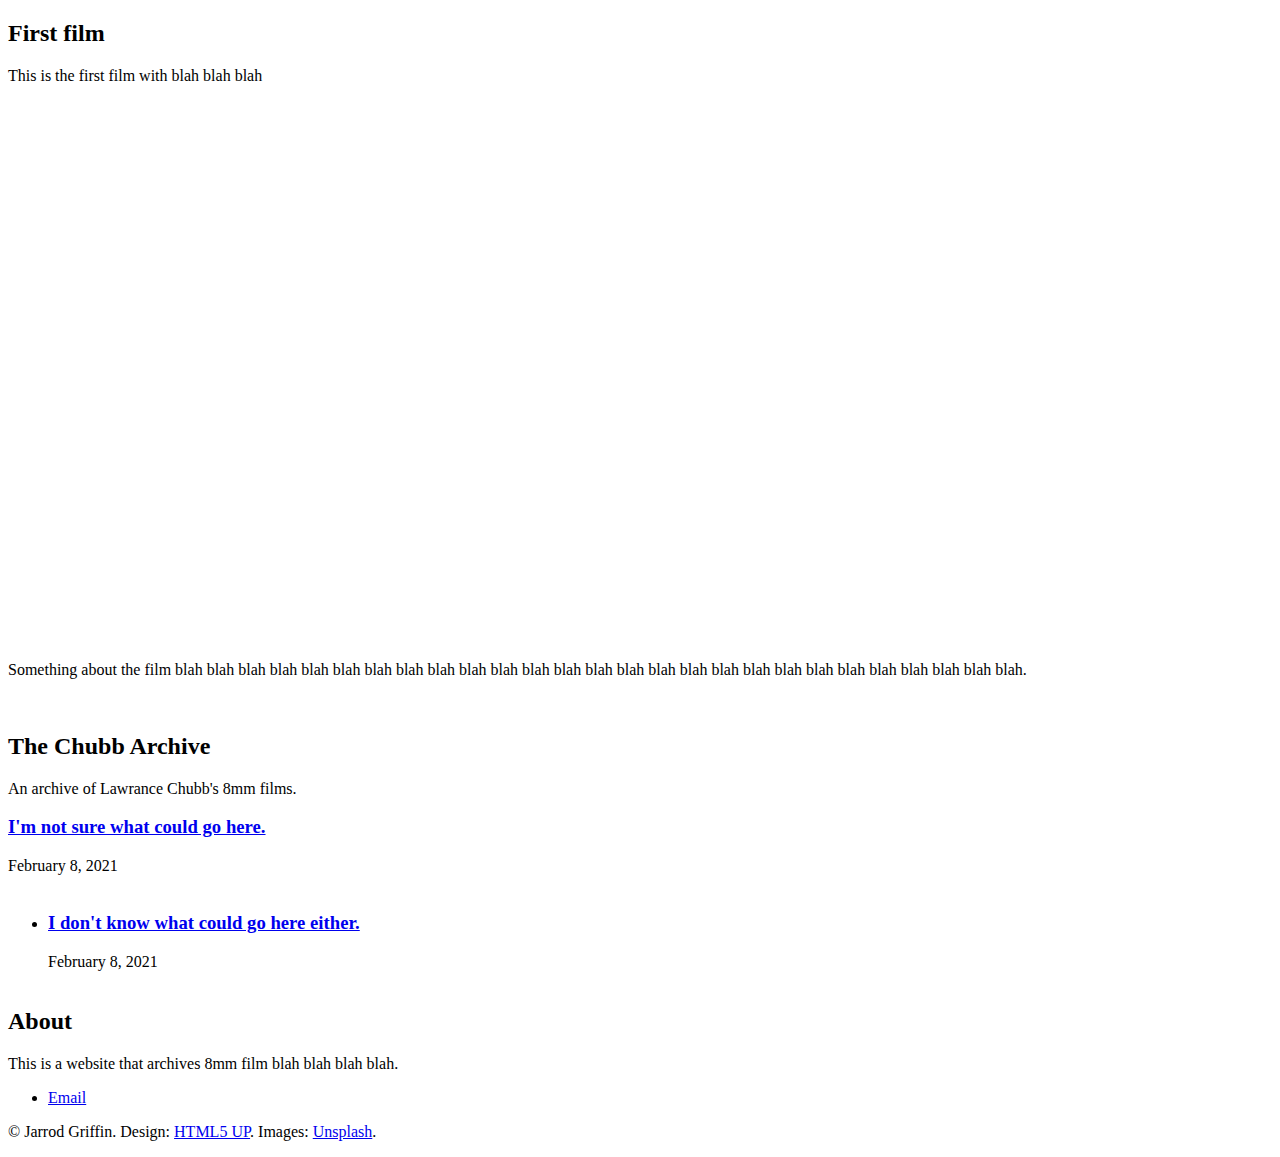
==== index.html @ 72d913a8 "updated title" ====
<!DOCTYPE HTML>
<!--
	The Chubb Archive
	html5up.net | @ajlkn
	Free for personal and commercial use under the CCA 3.0 license (html5up.net/license)
-->
<html>
	<head>
		<title>Chubb Archive</title>
		<meta charset="utf-8" />
		<meta name="viewport" content="width=device-width, initial-scale=1, user-scalable=no" />
		<link rel="stylesheet" href="assets/css/main.css" />
	</head>
	<body class="is-preload">

		<!-- Wrapper -->
			<div id="wrapper">

				<!-- Main -->
					<div id="main">

						<!-- Post -->
							<article class="post">
								<header>
									<div class="title">
										<h2>First film</h2>
										<p>This is the first film with blah blah blah</p>
									</div>
								</header>
								<div class="youtube-video-container"><iframe width="942" height="540" src="https://www.youtube.com/embed/LjCzPp-MK48" frameborder="0" allow="accelerometer; autoplay; clipboard-write; encrypted-media; gyroscope; picture-in-picture" allowfullscreen></iframe></div>
								<p>Something about the film blah blah blah blah blah blah blah blah blah blah blah blah blah blah blah blah blah blah blah blah blah blah blah blah blah blah blah.</p>
							</article>

					

						<!-- Bottom Naviation/Pagination 
							<ul class="actions pagination">
								<li><a href="" class="disabled button large previous">Previous Page</a></li>
								<li><a href="#" class="button large next">Next Page</a></li>
							</ul> -->

					</div>

				<!-- Sidebar -->
					<section id="sidebar">

						<!-- Intro -->
							<section id="intro">
								<a href="#" class="logo"><img src="images/logo.jpg" alt="" /></a>
								<header>
									<h2>The Chubb Archive</h2>
									<p>An archive of Lawrance Chubb's 8mm films.</a></p>
								</header>
							</section>

						<!-- Mini Posts -->
							<section>
								<div class="mini-posts">

									<!-- Mini Post -->
										<article class="mini-post">
											<header>
												<h3><a href="single.html">I'm not sure what could go here.</a></h3>
												<time class="published" datetime="2015-10-20">February 8, 2021</time>
												<a href="#" class="author"><img src="images/avatar.jpg" alt="" /></a>
											</header>
											<a href="single.html" class="image"><img src="images/pic04.jpg" alt="" /></a>
										</article>

								</div>
							</section>

						<!-- Posts List -->
							<section>
								<ul class="posts">
									<li>
										<article>
											<header>
												<h3><a href="single.html">I don't know what could go here either.</a></h3>
												<time class="published" datetime="2015-10-20">February 8, 2021</time>
											</header>
											<a href="single.html" class="image"><img src="images/pic08.jpg" alt="" /></a>
										</article>
									</li>
									
								</ul>
							</section>

						<!-- About -->
							<section class="blurb">
								<h2>About</h2>
								<p>This is a website that archives 8mm film blah blah blah blah.</p>
							</section>

						<!-- Footer -->
							<section id="footer">
								<ul class="icons">
									<li><a href="mailto:jsgriffin96@live.com" class="icon solid fa-envelope"><span class="label">Email</span></a></li>
								</ul>
								<p class="copyright">&copy; Jarrod Griffin. Design: <a href="http://html5up.net">HTML5 UP</a>. Images: <a href="http://unsplash.com">Unsplash</a>.</p>
							</section>

					</section>

			</div>

		<!-- Scripts -->
			<script src="assets/js/jquery.min.js"></script>
			<script src="assets/js/browser.min.js"></script>
			<script src="assets/js/breakpoints.min.js"></script>
			<script src="assets/js/util.js"></script>
			<script src="assets/js/main.js"></script>

	</body>
</html>
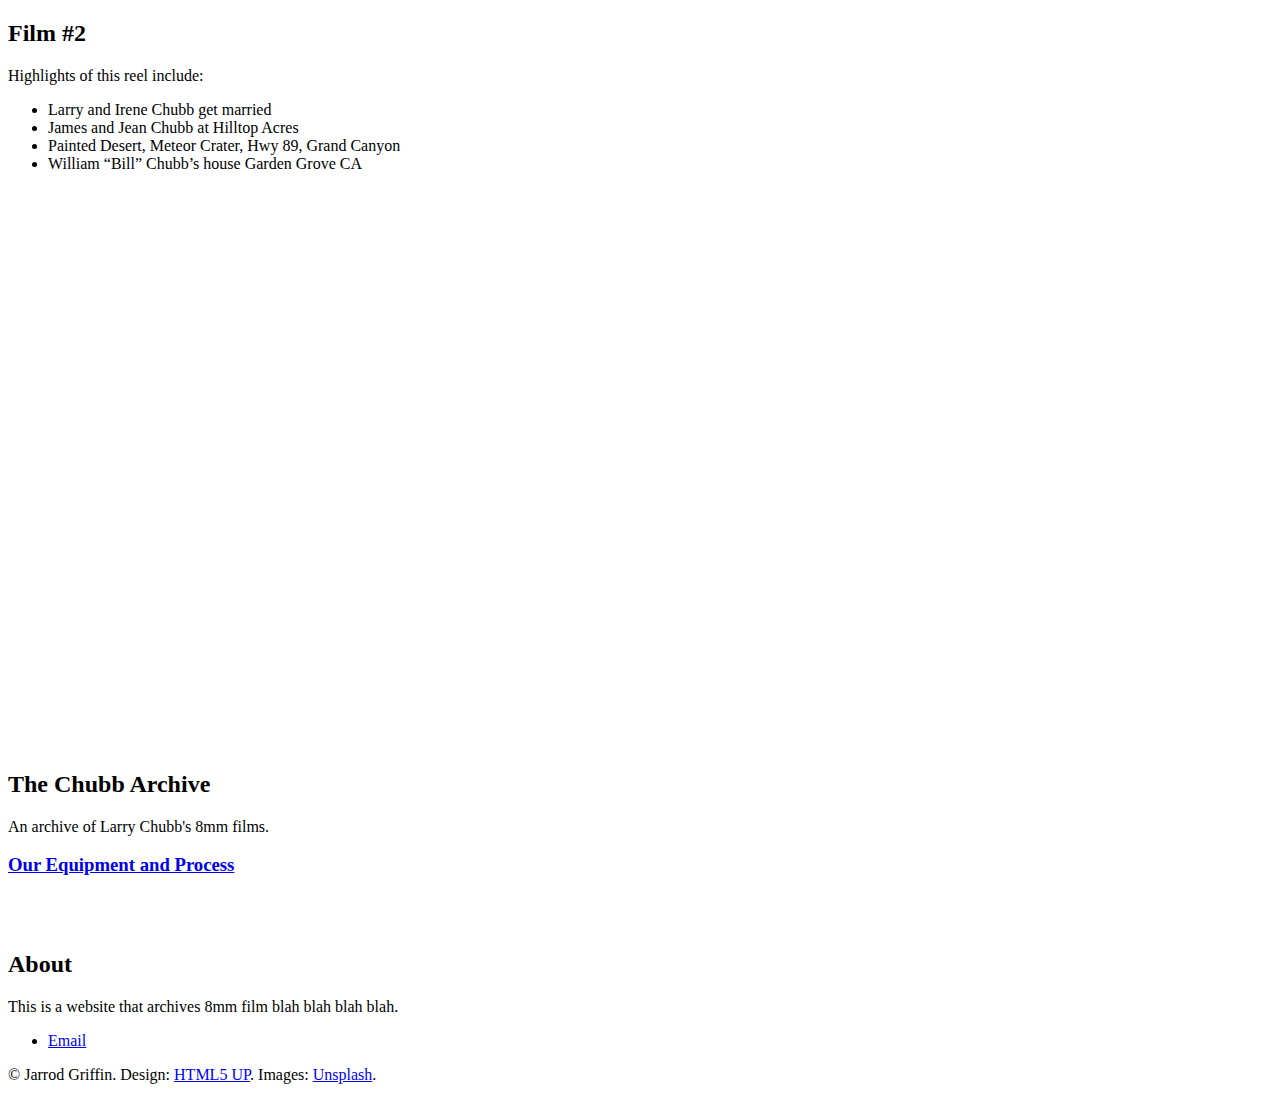
==== commit 769206fe: "added first film" ====
--- a/index.html
+++ b/index.html
@@ -23,12 +23,18 @@
 							<article class="post">
 								<header>
 									<div class="title">
-										<h2>First film</h2>
-										<p>This is the first film with blah blah blah</p>
+										<h2>Film #2</h2>
+                                        <p>Highlights of this reel include: <br />
+                                            <ul>
+                                                <li>Larry and Irene Chubb get married</li>
+                                                <li>James and Jean Chubb at Hilltop Acres</li>
+                                                <li>Painted Desert, Meteor Crater, Hwy 89, Grand Canyon</li>
+                                                <li>William “Bill” Chubb’s house Garden Grove CA</li>
+                                            </ul>
+                                        </p>
 									</div>
 								</header>
-								<div class="youtube-video-container"><iframe width="942" height="540" src="https://www.youtube.com/embed/LjCzPp-MK48" frameborder="0" allow="accelerometer; autoplay; clipboard-write; encrypted-media; gyroscope; picture-in-picture" allowfullscreen></iframe></div>
-								<p>Something about the film blah blah blah blah blah blah blah blah blah blah blah blah blah blah blah blah blah blah blah blah blah blah blah blah blah blah blah.</p>
+								<div class="youtube-video-container"><iframe width="942" height="540" src="https://www.youtube.com/embed/QwIuAGdcmQI" frameborder="0" allow="accelerometer; autoplay; clipboard-write; encrypted-media; gyroscope; picture-in-picture" allowfullscreen></iframe></div>
 							</article>
 
 					
@@ -49,7 +55,7 @@
 								<a href="#" class="logo"><img src="images/logo.jpg" alt="" /></a>
 								<header>
 									<h2>The Chubb Archive</h2>
-									<p>An archive of Lawrance Chubb's 8mm films.</a></p>
+									<p>An archive of Larry Chubb's 8mm films.</a></p>
 								</header>
 							</section>
 
@@ -60,8 +66,7 @@
 									<!-- Mini Post -->
 										<article class="mini-post">
 											<header>
-												<h3><a href="single.html">I'm not sure what could go here.</a></h3>
-												<time class="published" datetime="2015-10-20">February 8, 2021</time>
+												<h3><a href="single.html">Our Equipment and Process</a></h3>
 												<a href="#" class="author"><img src="images/avatar.jpg" alt="" /></a>
 											</header>
 											<a href="single.html" class="image"><img src="images/pic04.jpg" alt="" /></a>
@@ -70,21 +75,7 @@
 								</div>
 							</section>
 
-						<!-- Posts List -->
-							<section>
-								<ul class="posts">
-									<li>
-										<article>
-											<header>
-												<h3><a href="single.html">I don't know what could go here either.</a></h3>
-												<time class="published" datetime="2015-10-20">February 8, 2021</time>
-											</header>
-											<a href="single.html" class="image"><img src="images/pic08.jpg" alt="" /></a>
-										</article>
-									</li>
-									
-								</ul>
-							</section>
+						
 
 						<!-- About -->
 							<section class="blurb">
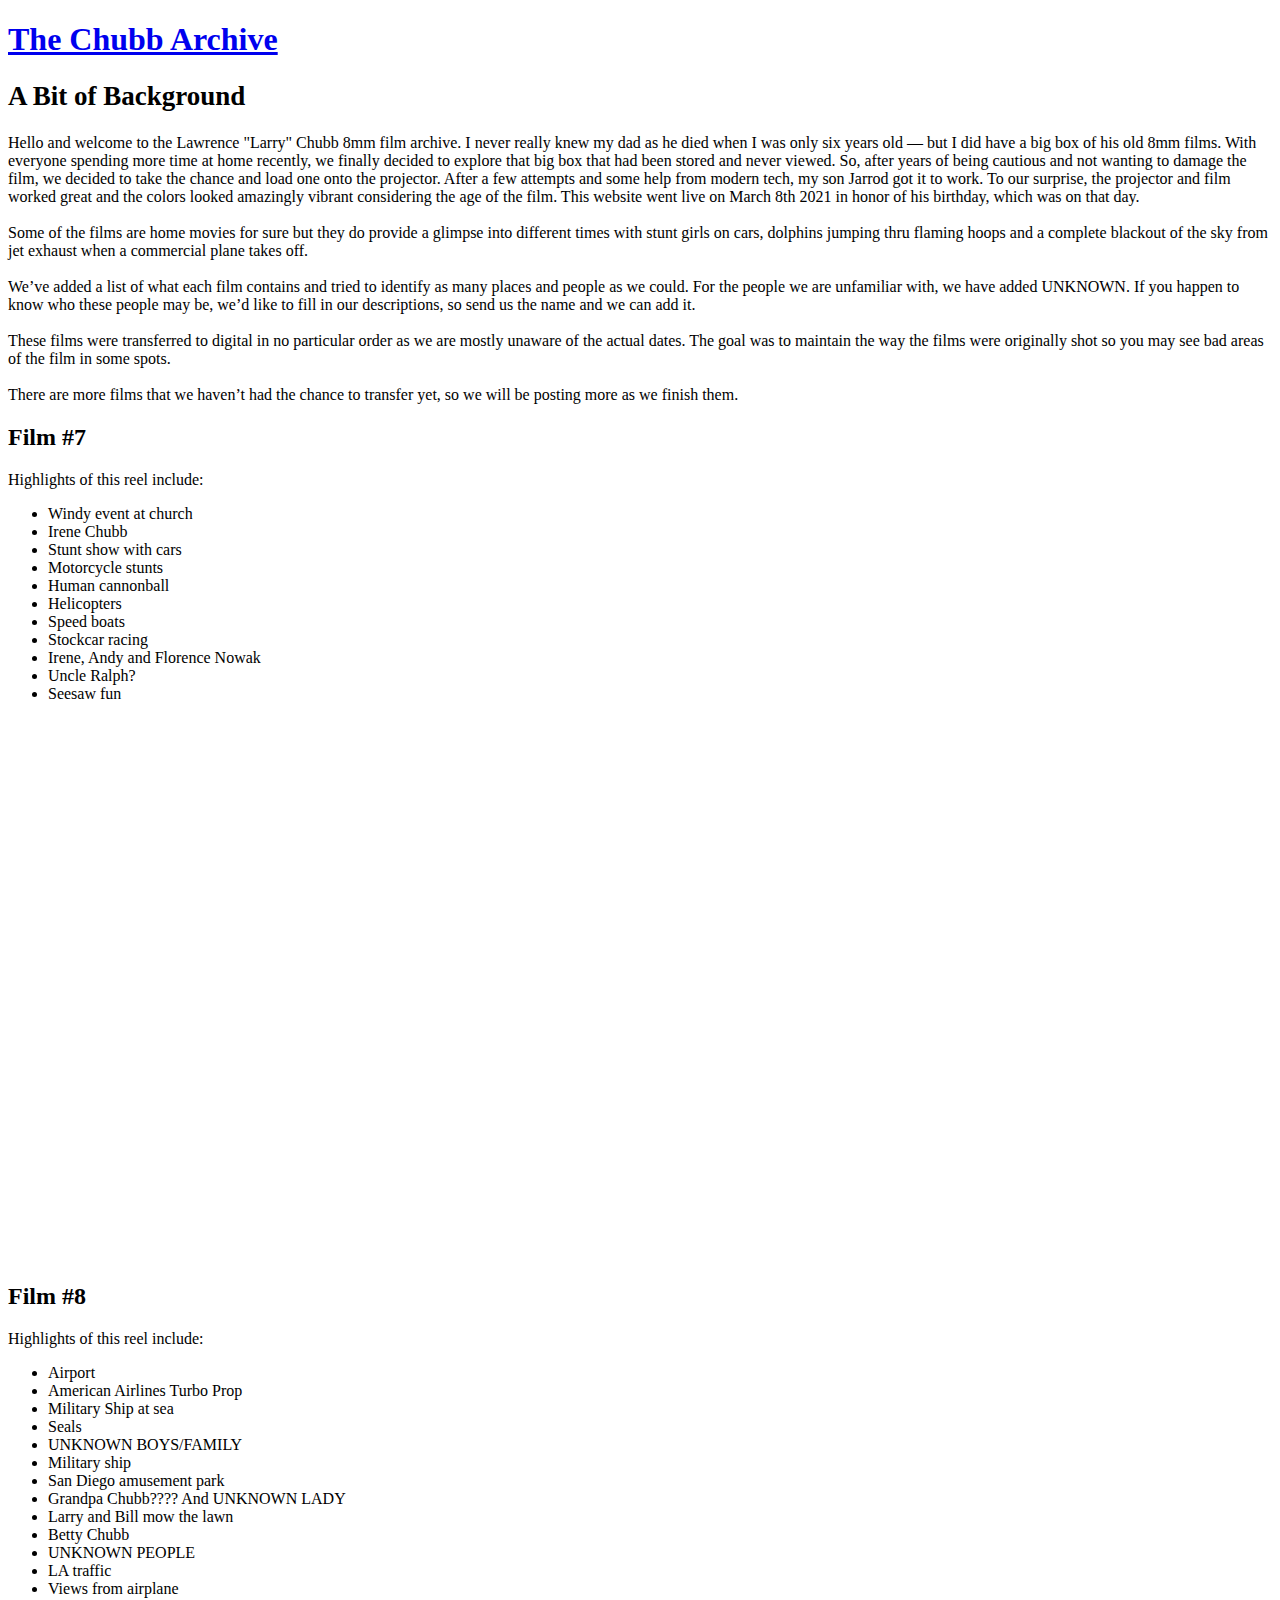
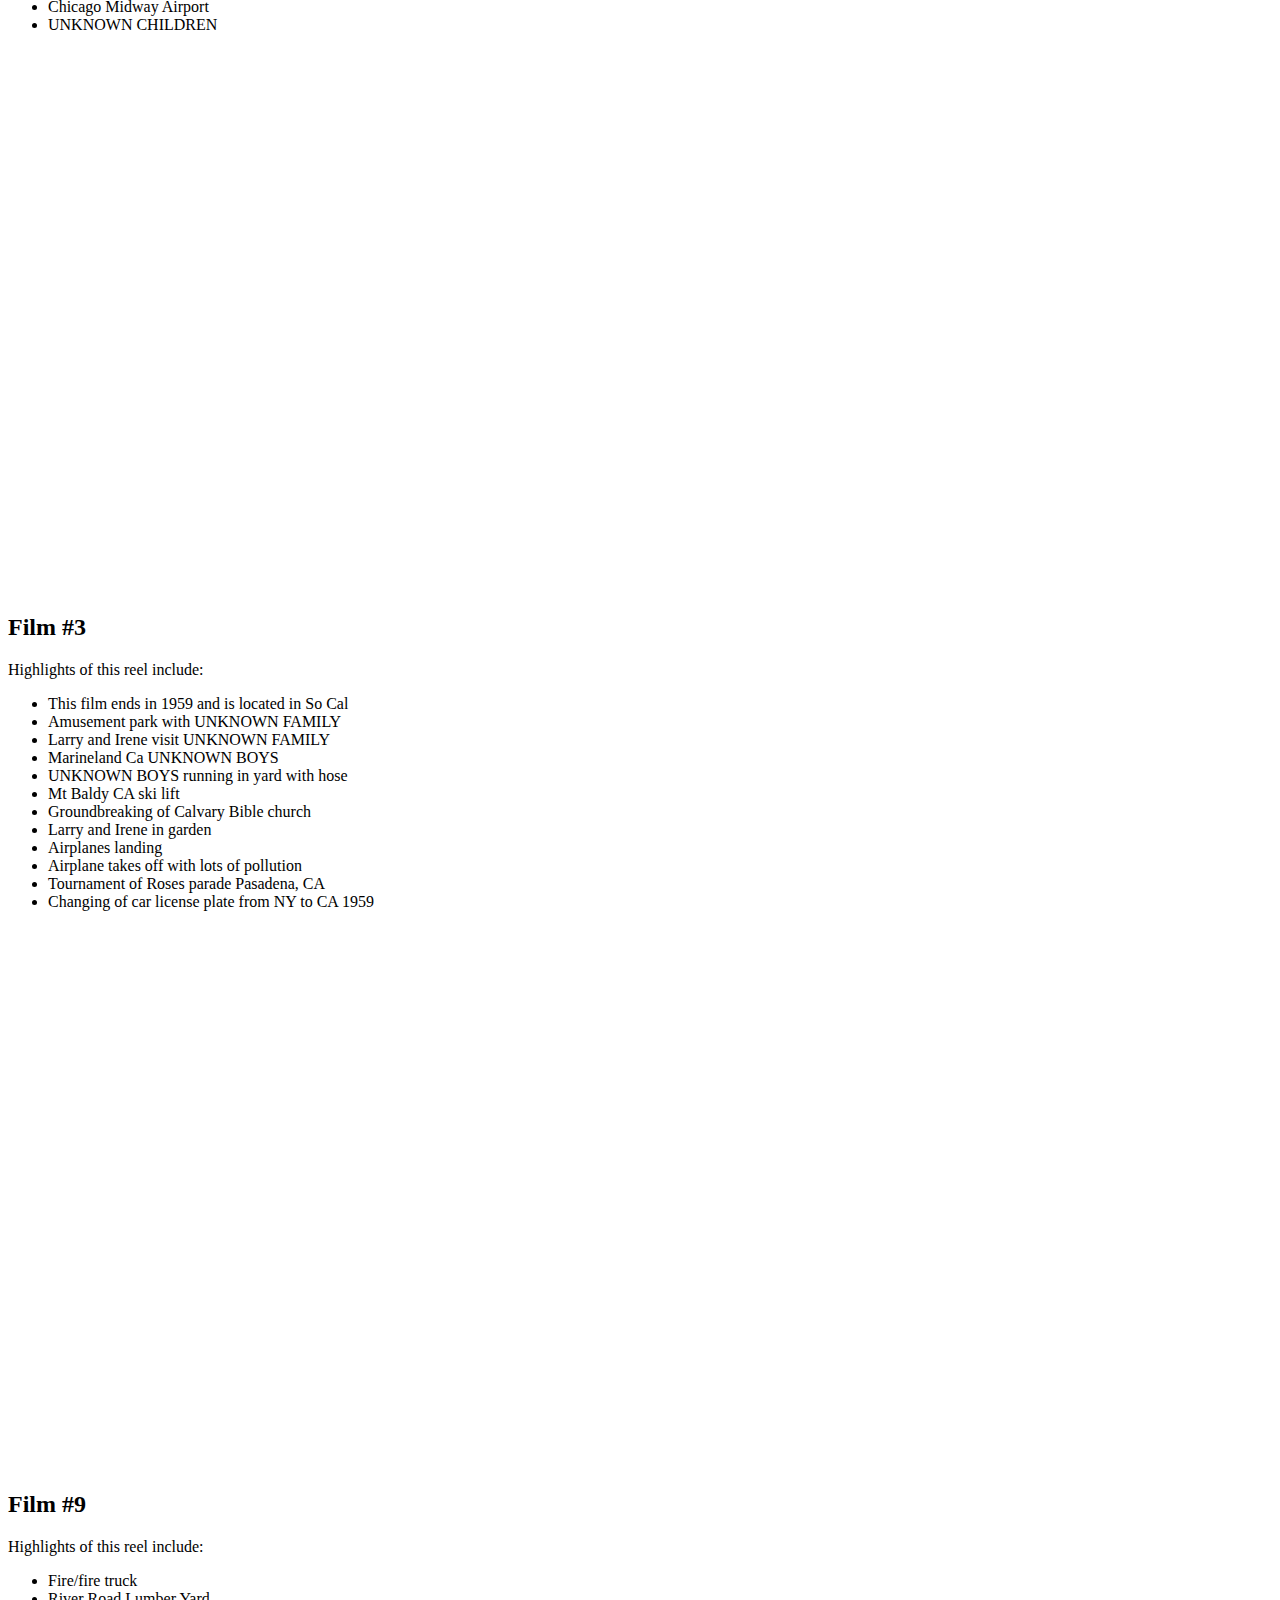
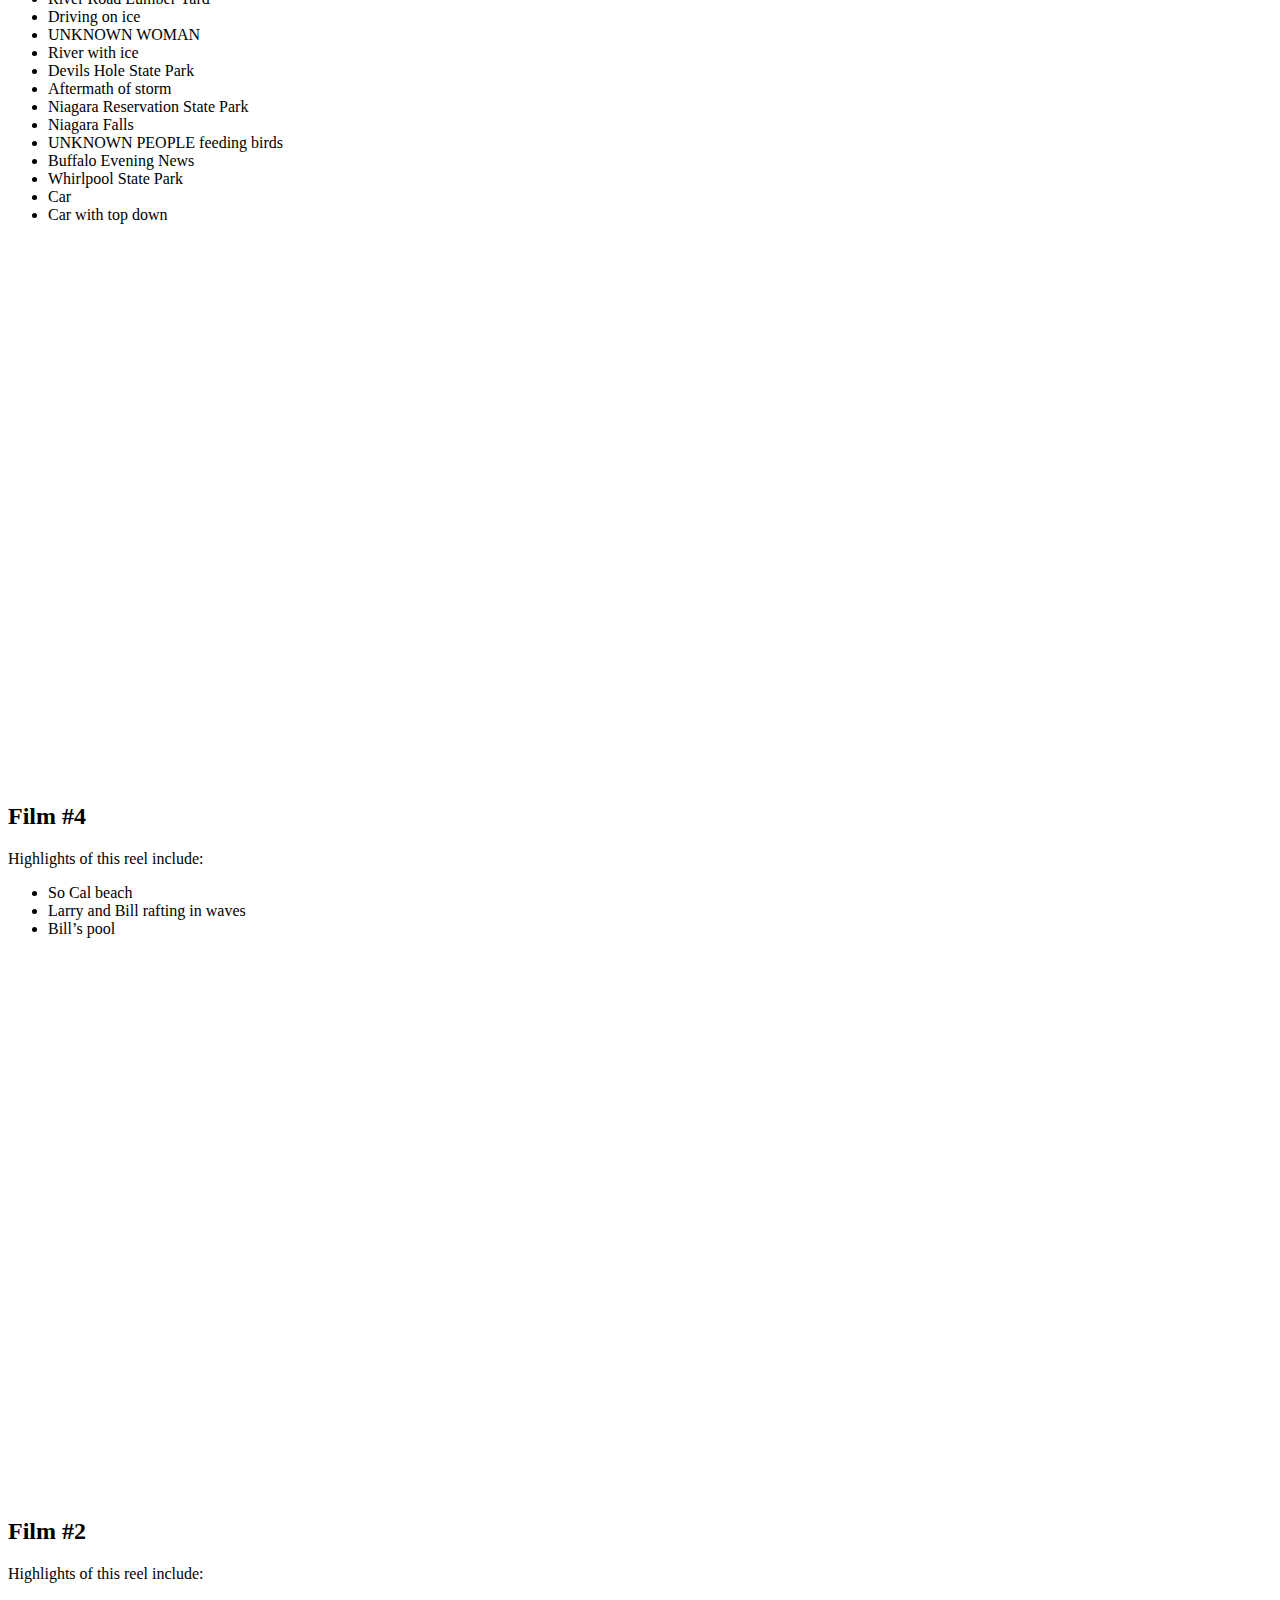
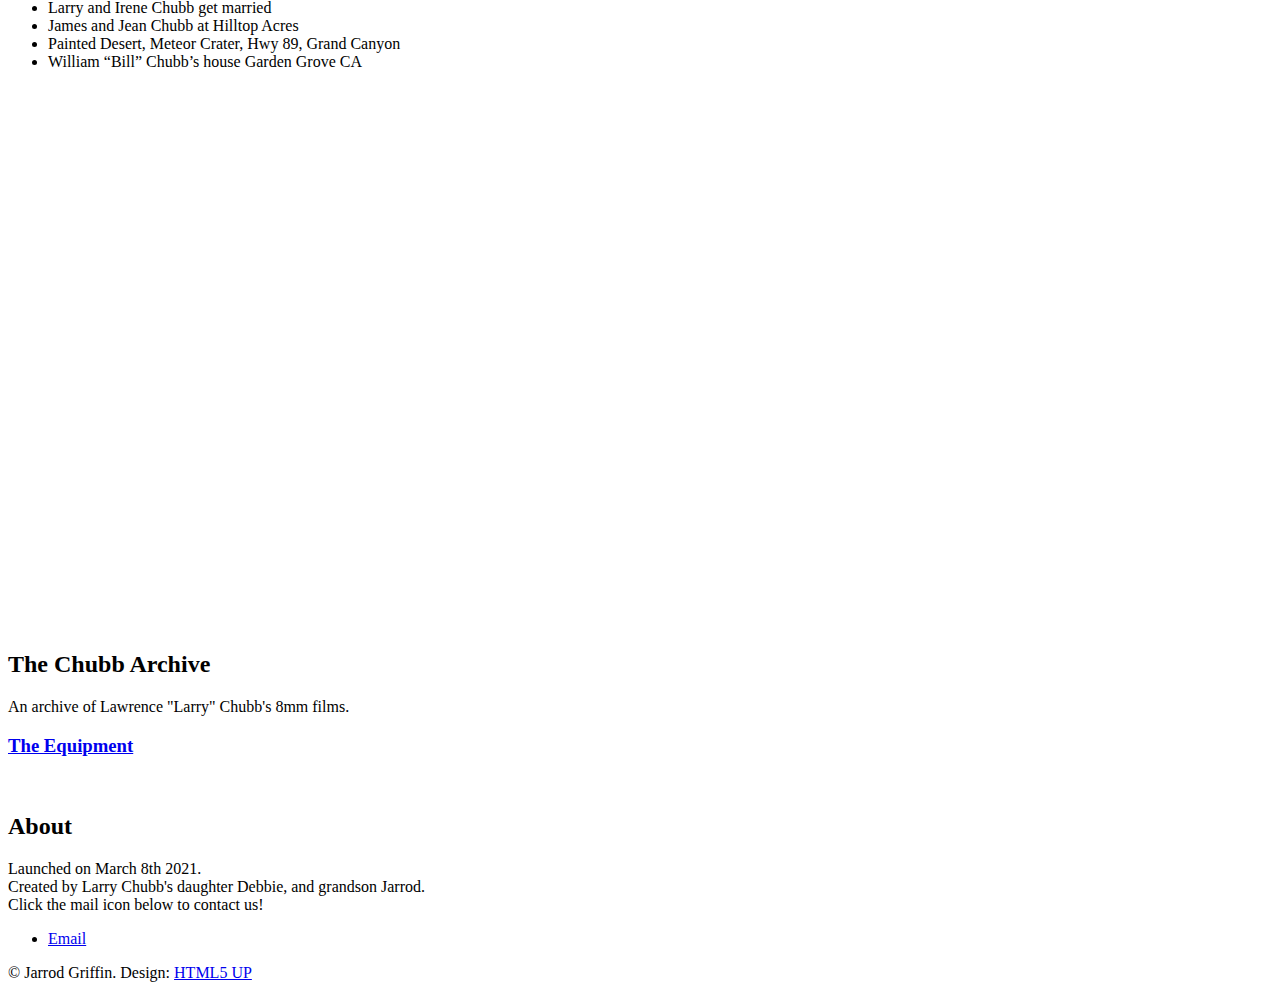
==== commit 18088e05: "updated content" ====
--- a/index.html
+++ b/index.html
@@ -15,12 +15,156 @@
 
 		<!-- Wrapper -->
 			<div id="wrapper">
+                <header id="header">
+						<h1><a href="index.html">The Chubb Archive</a></h1>
+                </header>
 
 				<!-- Main -->
 					<div id="main">
 
 						<!-- Post -->
 							<article class="post">
+									<div class="title">
+                                        <font size="+1"><h2>A Bit of Background</h2></font>
+                                        <p>Hello and welcome to the Lawrence "Larry" Chubb 8mm film archive. I never really knew my dad as he died when I was only six years old — but I did have a big box of his old 8mm films. With everyone spending more time at home recently, we finally decided to explore that big box that had been stored and never viewed. So, after years of being cautious and not wanting to damage the film, we decided to take the chance and load one onto the projector. After a few attempts and some help from modern tech, my son Jarrod got it to work. To our surprise, the projector and film worked great and the colors looked amazingly vibrant considering the age of the film. This website went live on March 8th 2021 in honor of his birthday, which was on that day.
+                                            <br/><br/>Some of the films are home movies for sure but they do provide a glimpse into different times with stunt girls on cars, dolphins jumping thru flaming hoops and a complete blackout of the sky from jet exhaust when a commercial plane takes off. 
+                                            
+                                            <br/> <br/> We’ve added a list of what each film contains and tried to identify as many places and people as we could. For the people we are unfamiliar with, we have added UNKNOWN. If you happen to know who these people may be, we’d like to fill in our descriptions, so send us the name and we can add it.
+                                            
+                                            <br/> <br/>These films were transferred to digital in no particular order as we are mostly unaware of the actual dates. The goal was to maintain the way the films were originally shot so you may see bad areas of the film in some spots.
+                                            
+                                            <br/> <br/>There are more films that we haven’t had the chance to transfer yet, so we will be posting more as we finish them. 
+
+
+</p>
+									</div>
+							</article>
+                
+                        <article class="post">
+								<header>
+									<div class="title">
+										<h2>Film #7</h2>
+                                        <p>Highlights of this reel include: <br />
+                                            <ul>
+                                                <li>Windy event at church</li>
+                                                <li>Irene Chubb</li>
+                                                <li>Stunt show with cars</li>
+                                                <li>Motorcycle stunts</li>
+                                                <li>Human cannonball</li>
+                                                <li>Helicopters</li>
+                                                <li>Speed boats</li>
+                                                <li>Stockcar racing</li>
+                                                <li>Irene, Andy and Florence Nowak</li>
+                                                <li>Uncle Ralph?</li>
+                                                <li>Seesaw fun</li>
+                                            </ul>
+                                        </p>
+									</div>
+								</header>
+								<div class="youtube-video-container"><iframe width="942" height="540" src="https://www.youtube.com/embed/8GlR7cYNv1w" frameborder="0" allow="accelerometer; autoplay; clipboard-write; encrypted-media; gyroscope; picture-in-picture" allowfullscreen></iframe></div>
+							</article>
+                
+                        <article class="post">
+								<header>
+									<div class="title">
+										<h2>Film #8</h2>
+                                        <p>Highlights of this reel include: <br />
+                                            <ul>
+                                                <li>Airport</li>
+                                                <li>American Airlines Turbo Prop</li>
+                                                <li>Military Ship at sea</li>
+                                                <li>Seals</li>
+                                                <li>UNKNOWN BOYS/FAMILY</li>
+                                                <li>Military ship</li>
+                                                <li>San Diego amusement park</li>
+                                                <li>Grandpa Chubb???? And UNKNOWN LADY</li>
+                                                <li>Larry and Bill mow the lawn</li>
+                                                <li>Betty Chubb</li>
+                                                <li>UNKNOWN PEOPLE</li>
+                                                <li>LA traffic</li>
+                                                <li>Views from airplane</li>
+                                                <li>Chicago Midway Airport</li>
+                                                <li>UNKNOWN CHILDREN</li>
+                                            </ul>
+                                        </p>
+									</div>
+								</header>
+								<div class="youtube-video-container"><iframe width="942" height="540" src="https://www.youtube.com/embed/FKTZhnTWAks" frameborder="0" allow="accelerometer; autoplay; clipboard-write; encrypted-media; gyroscope; picture-in-picture" allowfullscreen></iframe></div>
+							</article>
+               
+        
+                                <article class="post">
+								<header>
+									<div class="title">
+										<h2>Film #3</h2>
+                                        <p>Highlights of this reel include: <br />
+                                            <ul>
+                                                <li>This film ends in 1959 and is located in So Cal</li>
+                                                <li>Amusement park with UNKNOWN FAMILY</li>
+                                                <li>Larry and Irene visit UNKNOWN FAMILY</li>
+                                                <li>Marineland Ca UNKNOWN BOYS</li>
+                                                <li>UNKNOWN BOYS running in yard with hose</li>
+                                                <li>Mt Baldy CA ski lift</li>
+                                                <li>Groundbreaking of Calvary Bible church</li>
+                                                <li>Larry and Irene in garden</li>
+                                                <li>Airplanes landing</li>
+                                                <li>Airplane takes off with lots of pollution</li>
+                                                <li>Tournament of Roses parade Pasadena, CA</li>
+                                                <li>Changing of car license plate from NY to CA 1959</li>
+                                            </ul>
+                                        </p>
+									</div>
+								</header>
+								<div class="youtube-video-container"><iframe width="942" height="540" src="https://www.youtube.com/embed/HbiEIhxsqNM" frameborder="0" allow="accelerometer; autoplay; clipboard-write; encrypted-media; gyroscope; picture-in-picture" allowfullscreen></iframe></div>
+							</article>
+    
+                            <article class="post">
+								<header>
+									<div class="title">
+										<h2>Film #9</h2>
+                                        <p>Highlights of this reel include: <br />
+                                            <ul>
+                                                <li>Fire/fire truck</li>
+                                                <li>River Road Lumber Yard</li>
+                                                <li>Driving on ice</li>
+                                                <li>UNKNOWN WOMAN</li>
+                                                <li>River with ice</li>
+                                                <li>Devils Hole State Park</li>
+                                                <li>Aftermath of storm</li>
+                                                <li>Niagara Reservation State Park</li>
+                                                <li>Niagara Falls</li>
+                                                <li>UNKNOWN PEOPLE feeding birds</li>
+                                                <li>Buffalo Evening News</li>
+                                                <li>Whirlpool State Park</li>
+                                                <li>Car</li>
+                                                <li>Car with top down</li>
+                                            </ul>
+                                        </p>
+									</div>
+								</header>
+								<div class="youtube-video-container"><iframe width="942" height="540" src="https://www.youtube.com/embed/9BbIfEQYiIs" frameborder="0" allow="accelerometer; autoplay; clipboard-write; encrypted-media; gyroscope; picture-in-picture" allowfullscreen></iframe></div>
+							</article>
+                            
+
+
+                            <article class="post">
+								<header>
+									<div class="title">
+										<h2>Film #4</h2>
+                                        <p>Highlights of this reel include: <br />
+                                            <ul>
+                                                <li>So Cal beach</li>
+                                                <li>Larry and Bill rafting in waves</li>
+                                                <li>Bill’s pool</li>
+                                            </ul>
+                                        </p>
+									</div>
+								</header>
+								<div class="youtube-video-container"><iframe width="942" height="540" src="https://www.youtube.com/embed/u6A82ua-3yM" frameborder="0" allow="accelerometer; autoplay; clipboard-write; encrypted-media; gyroscope; picture-in-picture" allowfullscreen></iframe></div>
+							</article>    
+
+
+                        <article class="post">
 								<header>
 									<div class="title">
 										<h2>Film #2</h2>
@@ -52,10 +196,10 @@
 
 						<!-- Intro -->
 							<section id="intro">
-								<a href="#" class="logo"><img src="images/logo.jpg" alt="" /></a>
+								
 								<header>
 									<h2>The Chubb Archive</h2>
-									<p>An archive of Larry Chubb's 8mm films.</a></p>
+									<p>An archive of Lawrence "Larry" Chubb's 8mm films.</a></p>
 								</header>
 							</section>
 
@@ -66,10 +210,10 @@
 									<!-- Mini Post -->
 										<article class="mini-post">
 											<header>
-												<h3><a href="single.html">Our Equipment and Process</a></h3>
-												<a href="#" class="author"><img src="images/avatar.jpg" alt="" /></a>
+												<h3><a href="equipment.html">The Equipment</a></h3>
+												<!--<a href="#" class="author"><img src="images/avatar.jpg" alt="" /></a>-->
 											</header>
-											<a href="single.html" class="image"><img src="images/pic04.jpg" alt="" /></a>
+											<a href="equipment.html" class="image"><img src="images/projector_1.jpeg" alt="" /></a>
 										</article>
 
 								</div>
@@ -80,7 +224,10 @@
 						<!-- About -->
 							<section class="blurb">
 								<h2>About</h2>
-								<p>This is a website that archives 8mm film blah blah blah blah.</p>
+								<p>Launched on March 8th 2021.
+                                <br/> Created by Larry Chubb's daughter Debbie, and grandson Jarrod.
+                                <br/>Click the mail icon below to contact us!
+                                </p>
 							</section>
 
 						<!-- Footer -->
@@ -88,7 +235,7 @@
 								<ul class="icons">
 									<li><a href="mailto:jsgriffin96@live.com" class="icon solid fa-envelope"><span class="label">Email</span></a></li>
 								</ul>
-								<p class="copyright">&copy; Jarrod Griffin. Design: <a href="http://html5up.net">HTML5 UP</a>. Images: <a href="http://unsplash.com">Unsplash</a>.</p>
+								<p class="copyright">&copy; Jarrod Griffin. Design: <a href="http://html5up.net">HTML5 UP</a></p>
 							</section>
 
 					</section>
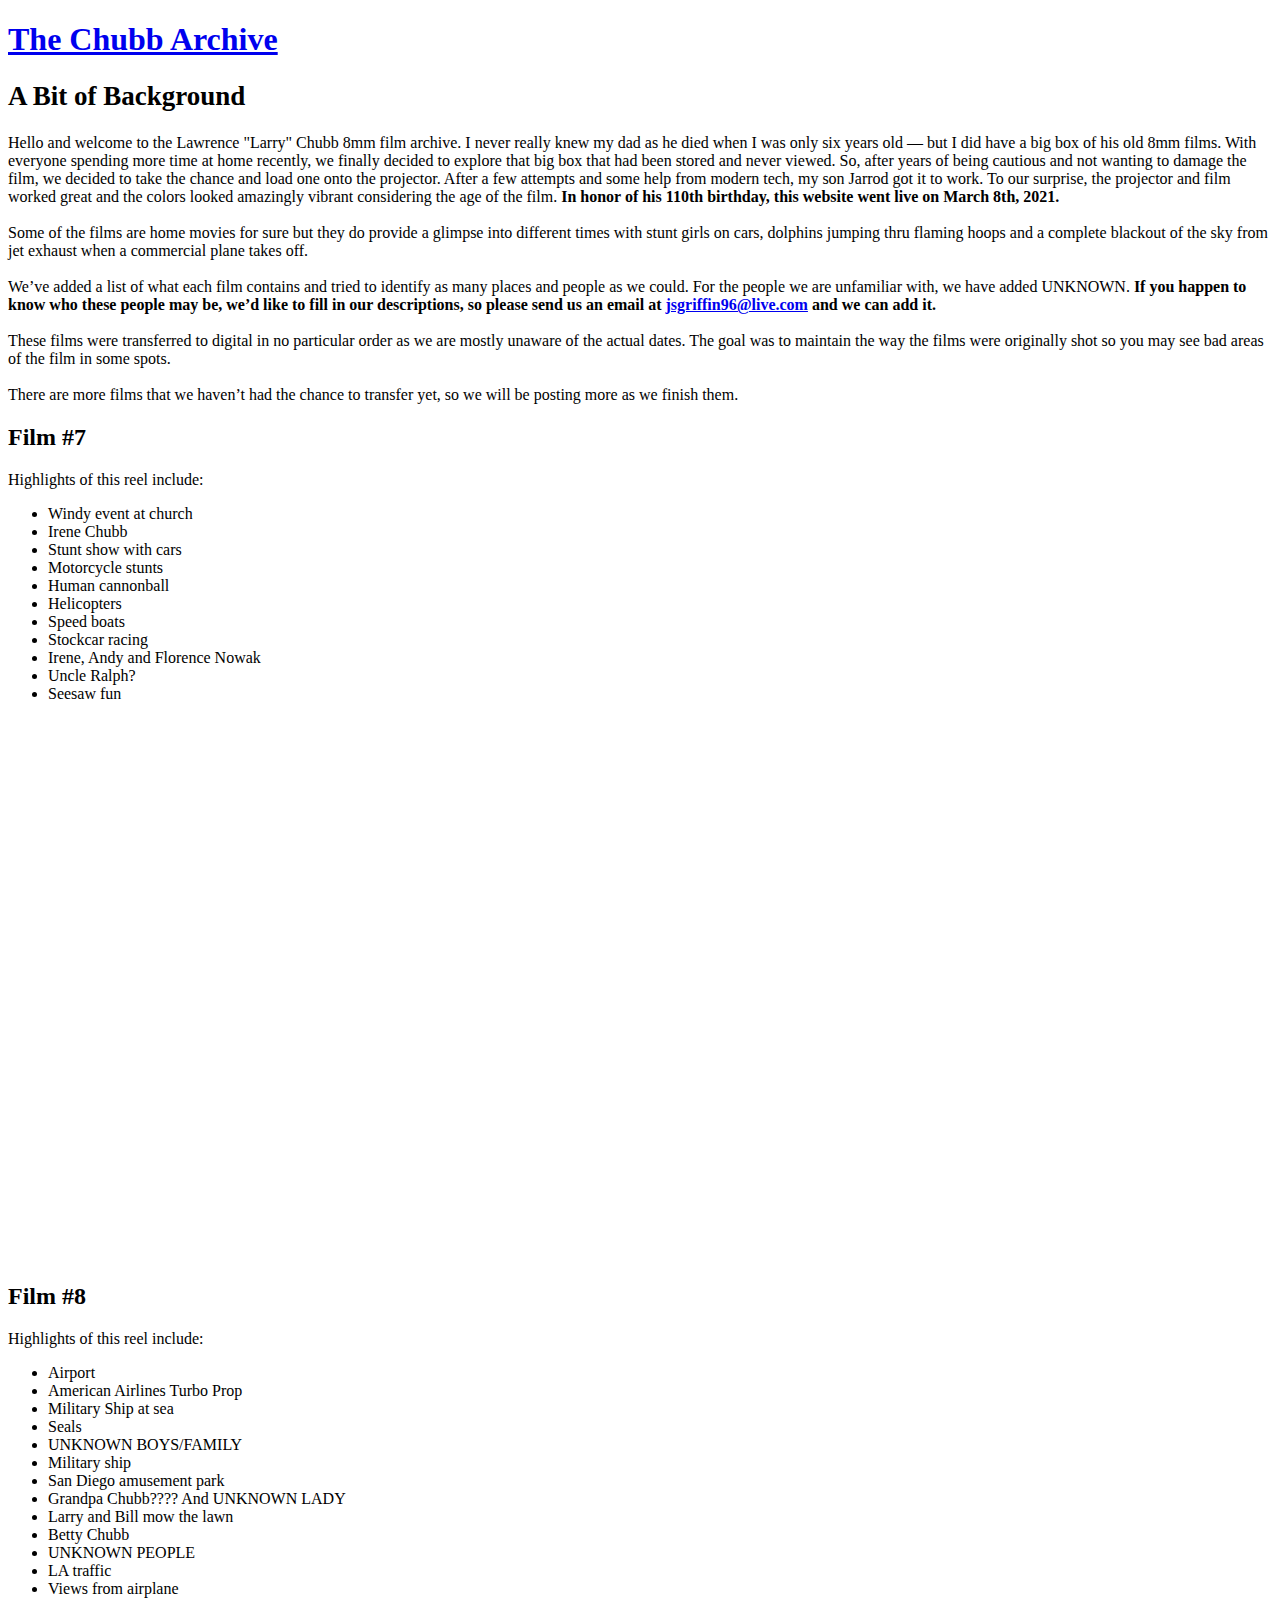
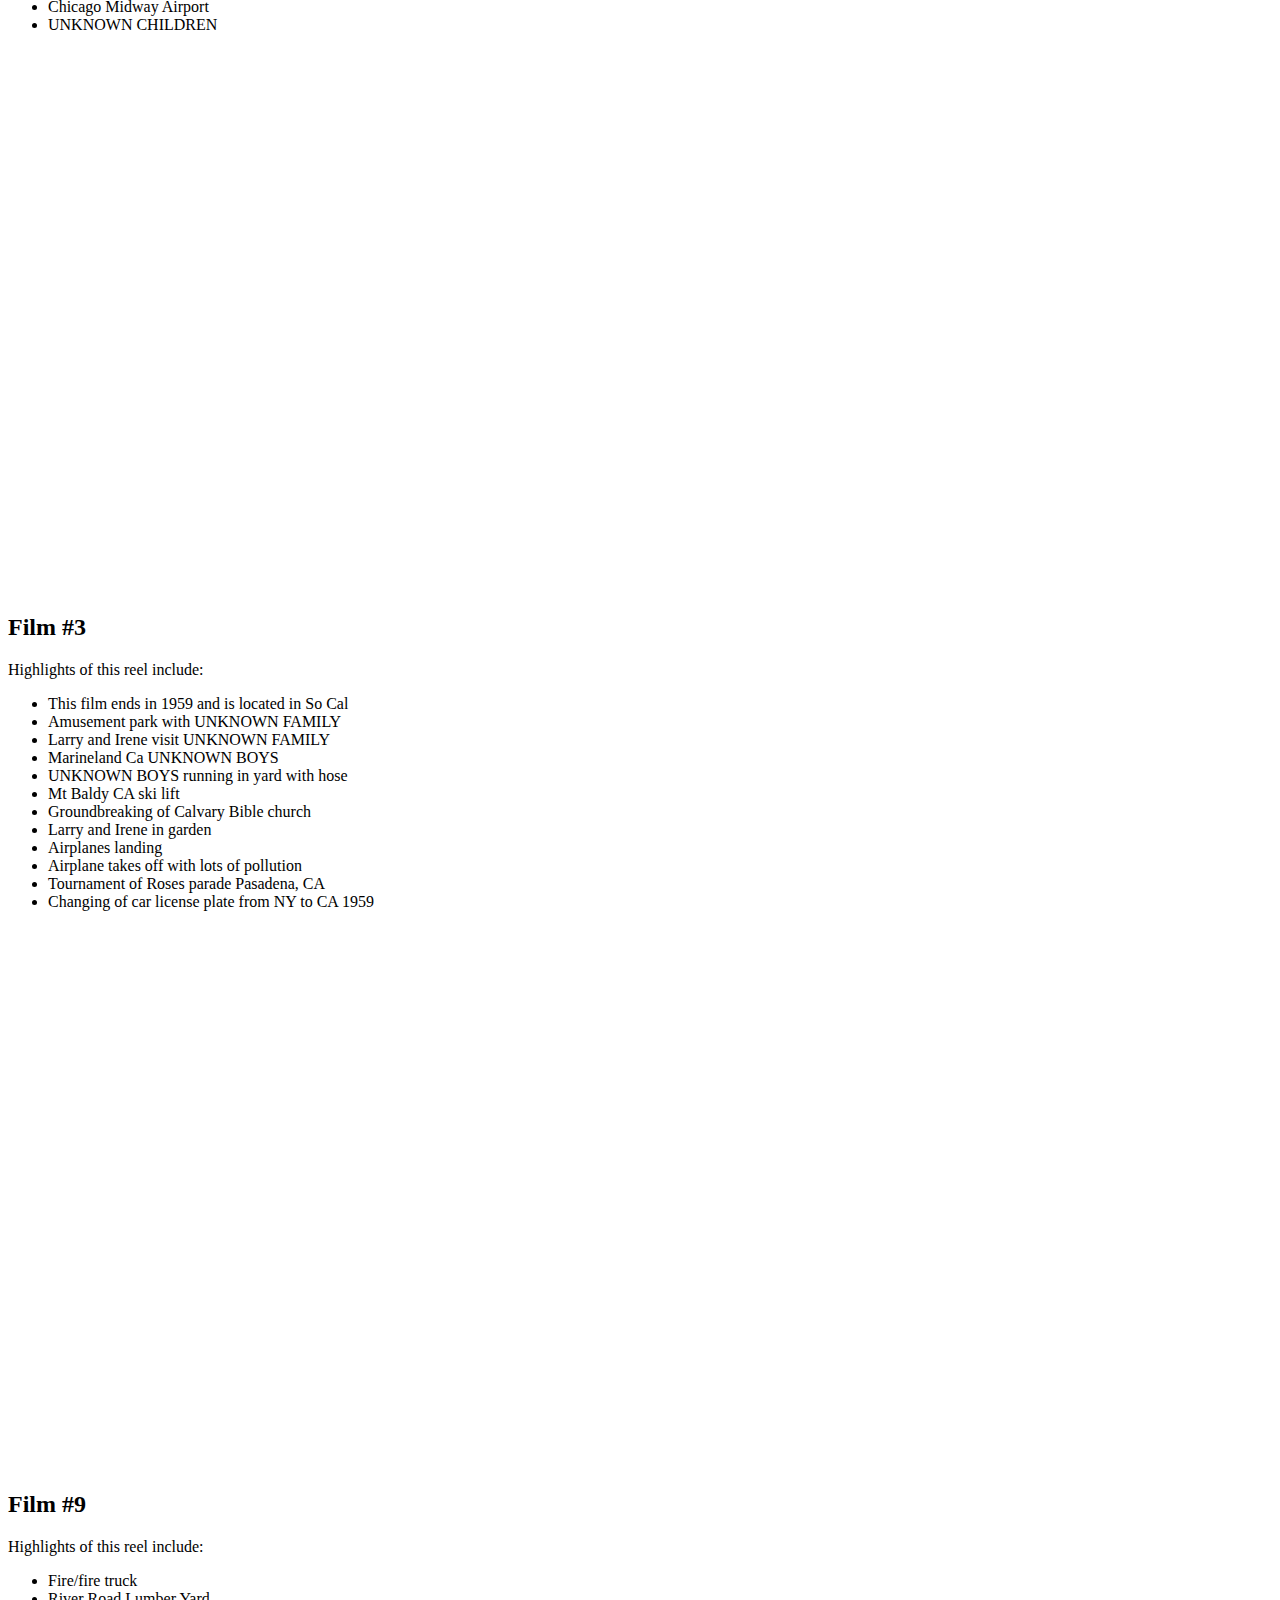
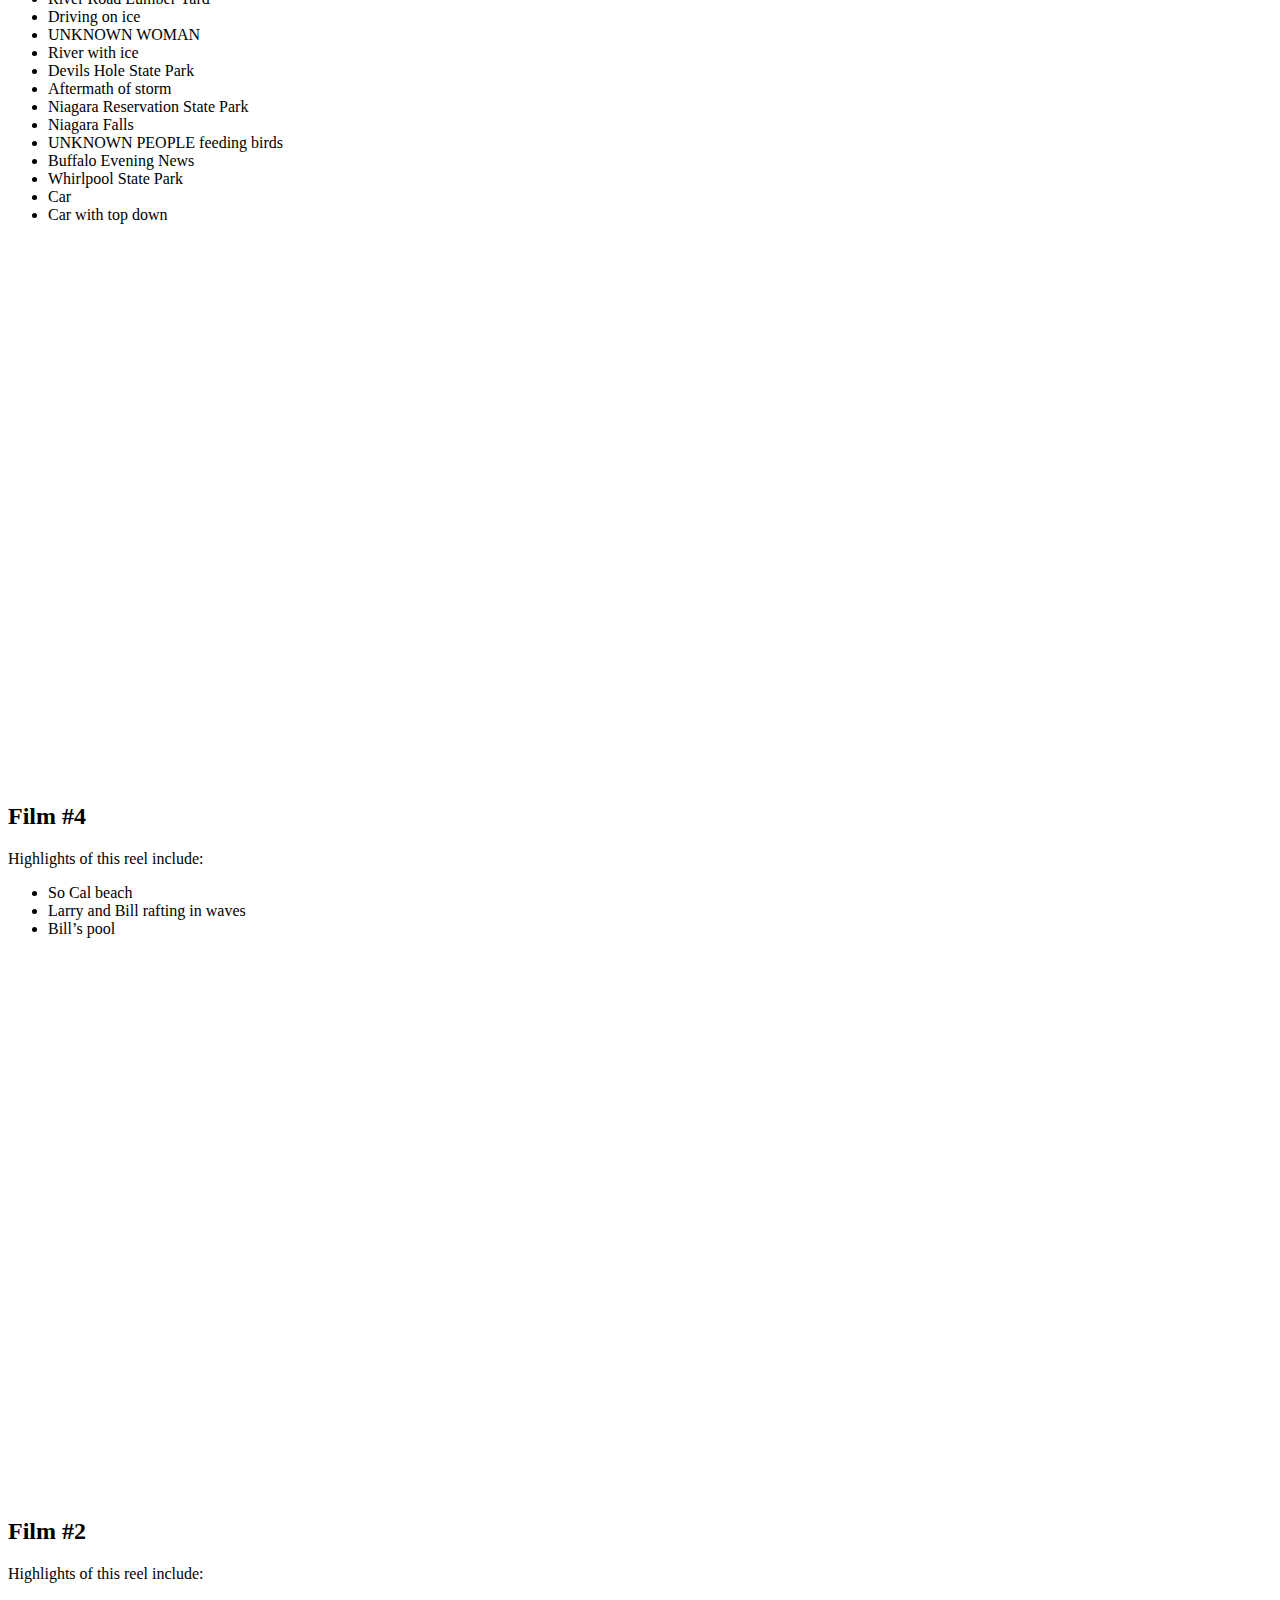
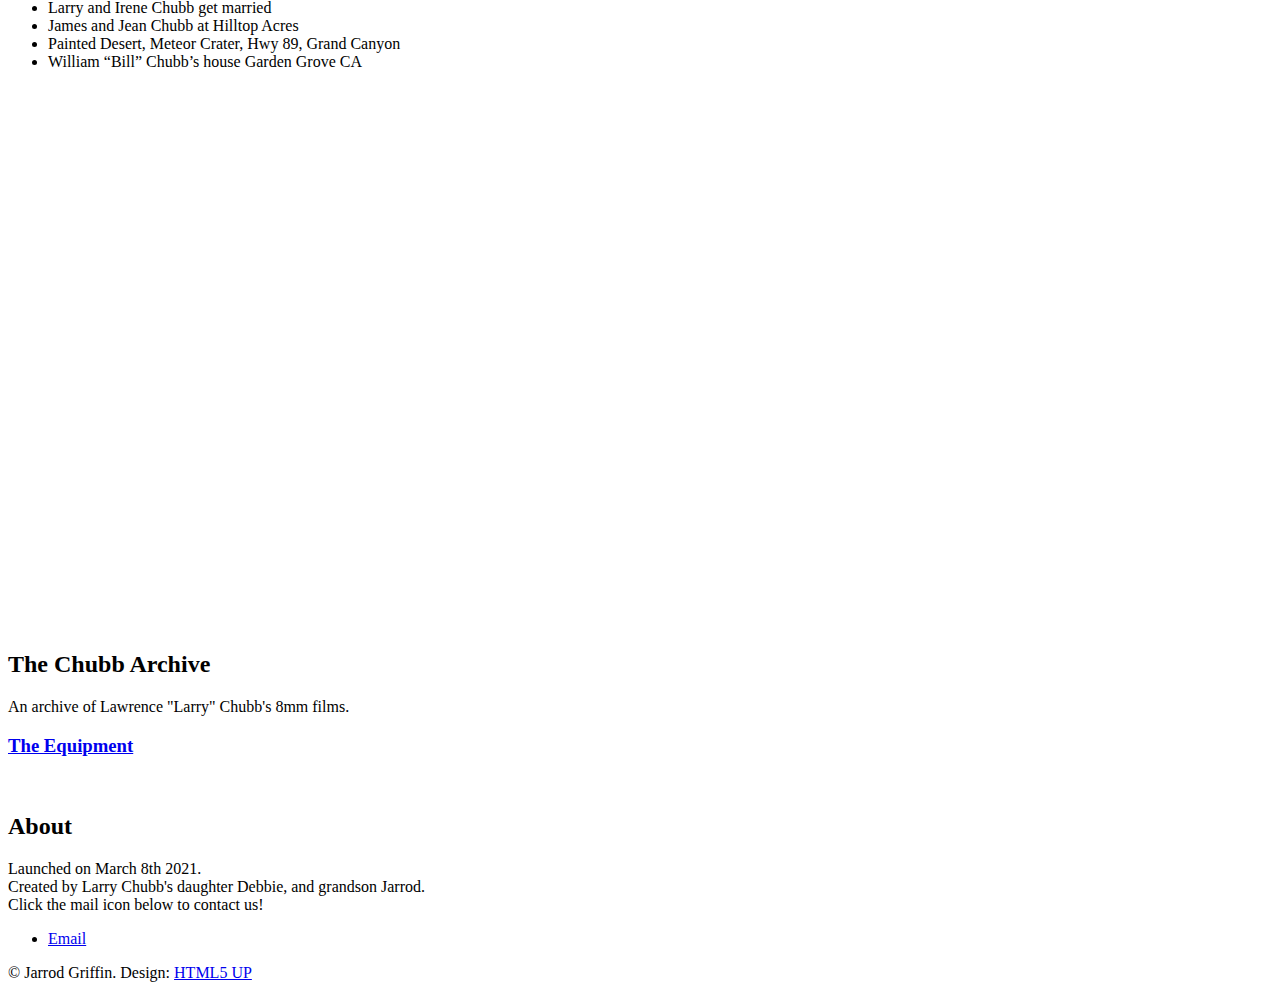
==== commit c883c59c: "bolded" ====
--- a/index.html
+++ b/index.html
@@ -26,10 +26,10 @@
 							<article class="post">
 									<div class="title">
                                         <font size="+1"><h2>A Bit of Background</h2></font>
-                                        <p>Hello and welcome to the Lawrence "Larry" Chubb 8mm film archive. I never really knew my dad as he died when I was only six years old — but I did have a big box of his old 8mm films. With everyone spending more time at home recently, we finally decided to explore that big box that had been stored and never viewed. So, after years of being cautious and not wanting to damage the film, we decided to take the chance and load one onto the projector. After a few attempts and some help from modern tech, my son Jarrod got it to work. To our surprise, the projector and film worked great and the colors looked amazingly vibrant considering the age of the film. This website went live on March 8th 2021 in honor of his birthday, which was on that day.
+                                        <p>Hello and welcome to the Lawrence "Larry" Chubb 8mm film archive. I never really knew my dad as he died when I was only six years old — but I did have a big box of his old 8mm films. With everyone spending more time at home recently, we finally decided to explore that big box that had been stored and never viewed. So, after years of being cautious and not wanting to damage the film, we decided to take the chance and load one onto the projector. After a few attempts and some help from modern tech, my son Jarrod got it to work. To our surprise, the projector and film worked great and the colors looked amazingly vibrant considering the age of the film. <b>In honor of his 110th birthday, this website went live on March 8th, 2021.</b>
                                             <br/><br/>Some of the films are home movies for sure but they do provide a glimpse into different times with stunt girls on cars, dolphins jumping thru flaming hoops and a complete blackout of the sky from jet exhaust when a commercial plane takes off. 
                                             
-                                            <br/> <br/> We’ve added a list of what each film contains and tried to identify as many places and people as we could. For the people we are unfamiliar with, we have added UNKNOWN. If you happen to know who these people may be, we’d like to fill in our descriptions, so send us the name and we can add it.
+                                            <br/> <br/> We’ve added a list of what each film contains and tried to identify as many places and people as we could. For the people we are unfamiliar with, we have added UNKNOWN. <b>If you happen to know who these people may be, we’d like to fill in our descriptions, so please send us an email at <a href="mailto:jsgriffin96@live.com">jsgriffin96@live.com</a> and we can add it.</b>
                                             
                                             <br/> <br/>These films were transferred to digital in no particular order as we are mostly unaware of the actual dates. The goal was to maintain the way the films were originally shot so you may see bad areas of the film in some spots.
                                             
